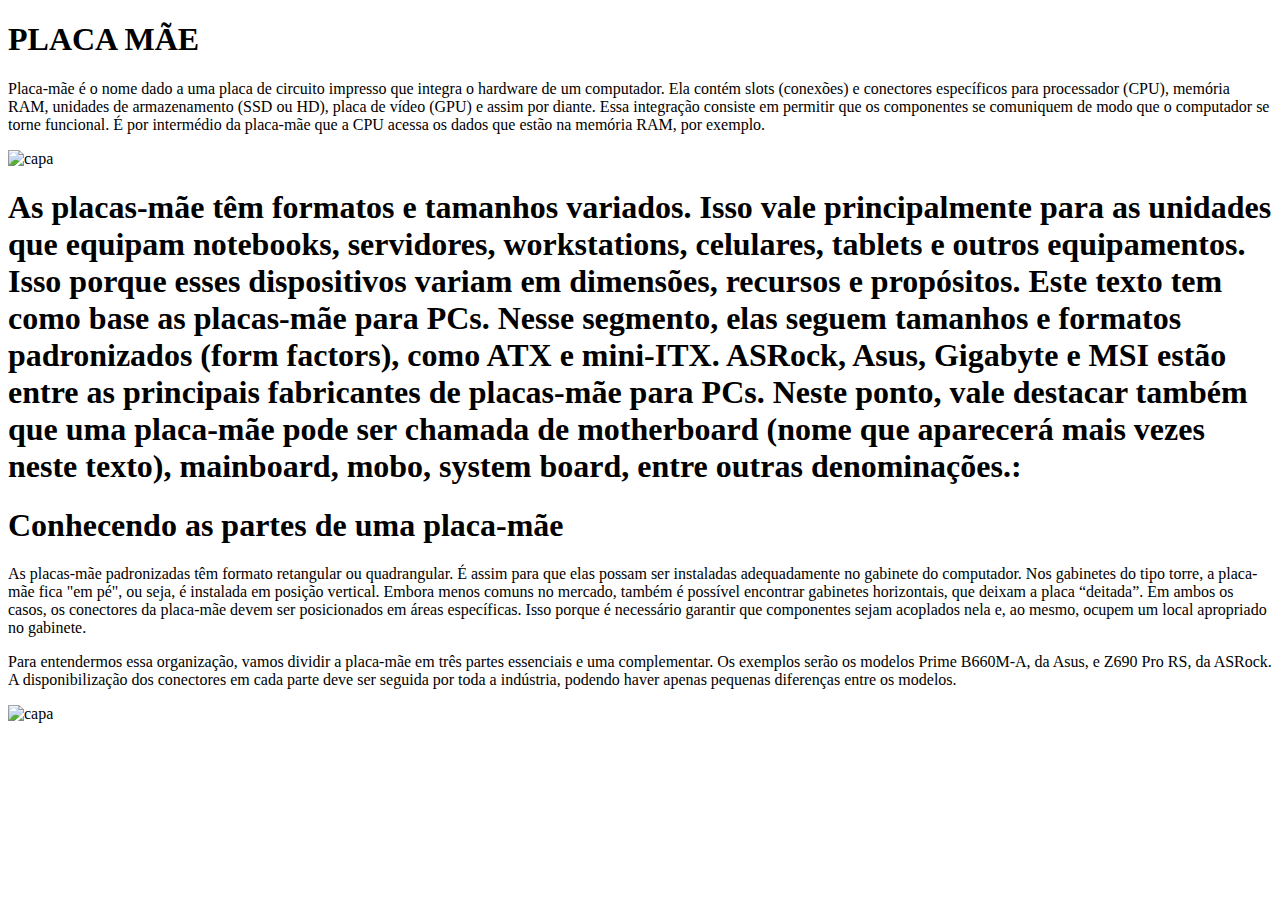
==== pagina2.html @ 671c1607 "Add files via upload" ====
<!DOCTYPE html>
<html lang="pt-br">
<head>
    <meta charset="UTF-8">
    <meta http-equiv="X-UA-Compatible" content="IE=edge">
    <meta name="viewport" content="width=device-width, initial-scale=1.0">
    <title>trabalho linguagem</title>
    <link rel="stylesheet" href="estilo/style.css">
</head>
<body>
    <header>
        <h1>PLACA MÃE</h1>
        </header>
        <p>Placa-mãe é o nome dado a uma placa de circuito impresso que integra o hardware de um computador. Ela contém slots (conexões) e conectores específicos para processador (CPU), memória RAM, unidades de armazenamento (SSD ou HD), placa de vídeo (GPU) e assim por diante.

            Essa integração consiste em permitir que os componentes se comuniquem de modo que o computador se torne funcional. É por intermédio da placa-mãe que a CPU acessa os dados que estão na memória RAM, por exemplo.</p>
            <img src="https://www.infowester.com/img_art/gabinete-placa-mae.jpg" alt="capa" sizes="center" srcset="">
            <img src="https://www.infowester.com/img_art/gabinete-placa-mae.jpg" alt="" sizes="center" srcset="">
            <nav>
            <h1>As placas-mãe têm formatos e tamanhos variados. Isso vale principalmente para as unidades que equipam notebooks, servidores, workstations, celulares, tablets e outros equipamentos. Isso porque esses dispositivos variam em dimensões, recursos e propósitos.

                Este texto tem como base as placas-mãe para PCs. Nesse segmento, elas seguem tamanhos e formatos padronizados (form factors), como ATX e mini-ITX.
                
                ASRock, Asus, Gigabyte e MSI estão entre as principais fabricantes de placas-mãe para PCs.
                
                Neste ponto, vale destacar também que uma placa-mãe pode ser chamada de motherboard (nome que aparecerá mais vezes neste texto), mainboard, mobo, system board, entre outras denominações.:</h1>

</body>
<body>
    <header>
    <h1>Conhecendo as partes de uma placa-mãe</h1>
<p>As placas-mãe padronizadas têm formato retangular ou quadrangular. É assim para que elas possam ser instaladas adequadamente no gabinete do computador.

    Nos gabinetes do tipo torre, a placa-mãe fica "em pé", ou seja, é instalada em posição vertical. Embora menos comuns no mercado, também é possível encontrar gabinetes horizontais, que deixam a placa “deitada”.
    
    Em ambos os casos, os conectores da placa-mãe devem ser posicionados em áreas específicas. Isso porque é necessário garantir que componentes sejam acoplados nela e, ao mesmo, ocupem um local apropriado no gabinete.</p>
    <p>Para entendermos essa organização, vamos dividir a placa-mãe em três partes essenciais e uma complementar. Os exemplos serão os modelos Prime B660M-A, da Asus, e Z690 Pro RS, da ASRock. A disponibilização dos conectores em cada parte deve ser seguida por toda a indústria, podendo haver apenas pequenas diferenças entre os modelos.</p>
    <img src="https://www.infowester.com/img_art/placa-mae-partes.jpg" alt="capa" sizes="center" srcset="">
</header>

</body>

</html>
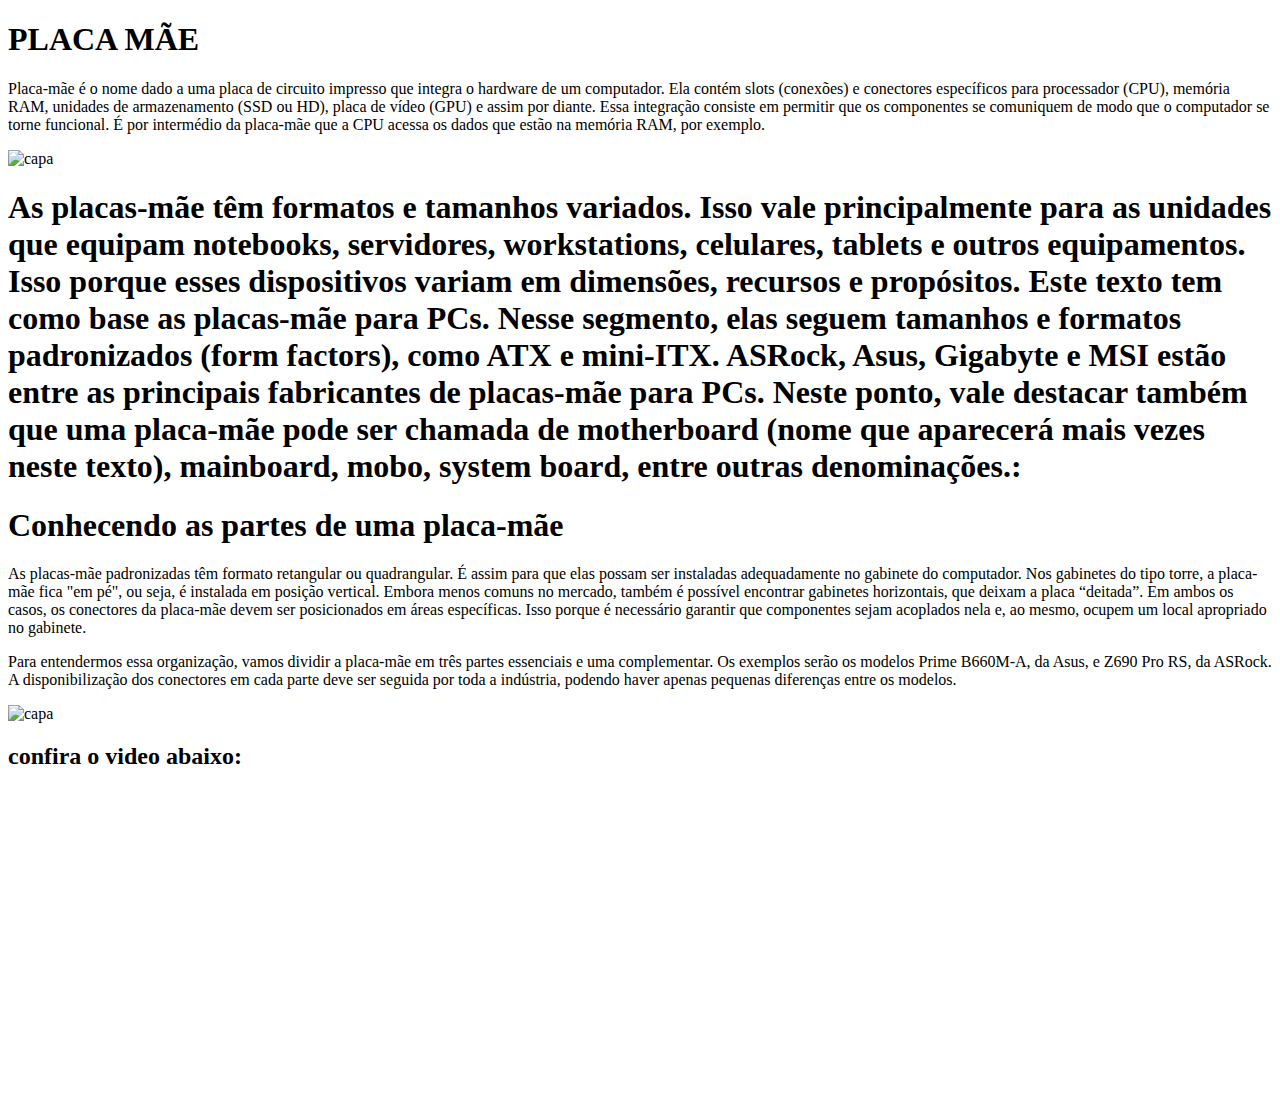
==== commit e0f05fb3: "Add files via upload" ====
--- a/pagina2.html
+++ b/pagina2.html
@@ -39,5 +39,9 @@
 </header>
 
 </body>
+<main>
+    <h2>confira o video abaixo:</h2>
+    <div><iframe width="560" height="315" src="https://www.youtube.com/embed/YLBSMJ13ZqI?si=c0t2alvV_9VKv3tj" title="YouTube video player" frameborder="0" allow="accelerometer; autoplay; clipboard-write; encrypted-media; gyroscope; picture-in-picture; web-share" allowfullscreen></iframe></div>
+</main>
 
 </html>